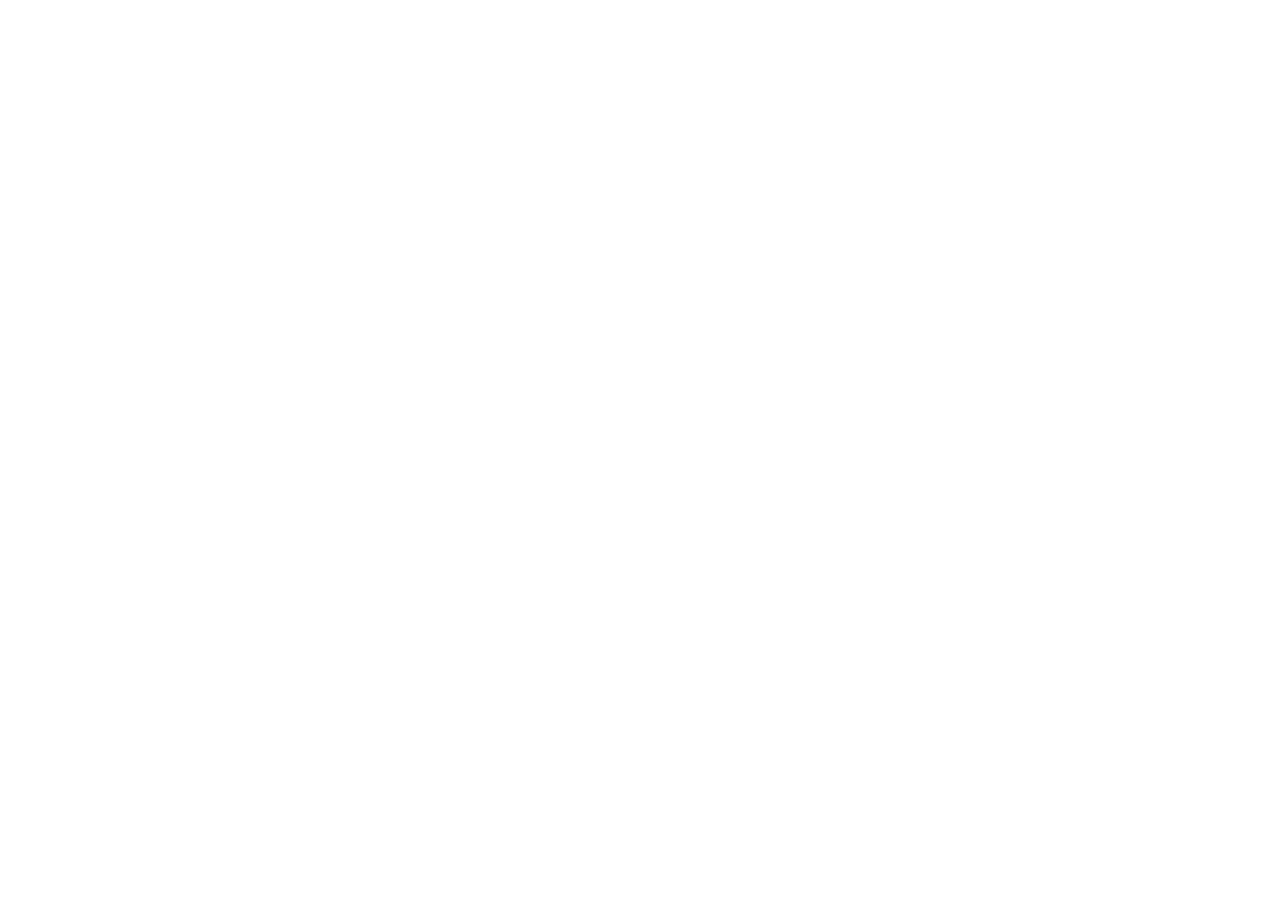
==== index.html @ c8308bf7 "Add files via upload" ====
<!doctype html><html lang="en"><head><meta charset="utf-8"/><link rel="icon" href="/favicon.ico"/><meta name="viewport" content="width=device-width,initial-scale=1"/><meta name="theme-color" content="#000000"/><meta name="description" content="Web site created using create-react-app"/><link rel="apple-touch-icon" href="/logo192.png"/><link rel="manifest" href="/manifest.json"/><title>Woo Byeonghyeon</title><script type="text/javascript">!function(n){if("/"===n.search[1]){var a=n.search.slice(1).split("&").map((function(n){return n.replace(/~and~/g,"&")})).join("?");window.history.replaceState(null,null,n.pathname.slice(0,-1)+a+n.hash)}}(window.location)</script><script defer="defer" src="/static/js/main.d0cd90e3.js"></script><link href="/static/css/main.b7d06c04.css" rel="stylesheet"></head><body><noscript>You need to enable JavaScript to run this app.</noscript><div id="root"></div></body></html>
---- static/css/main.b7d06c04.css ----
/*
! tailwindcss v3.4.1 | MIT License | https://tailwindcss.com
*/*,:after,:before{border:0 solid #e5e7eb;box-sizing:border-box}:after,:before{--tw-content:""}:host,html{-webkit-text-size-adjust:100%;font-feature-settings:normal;-webkit-tap-highlight-color:transparent;font-family:ui-sans-serif,system-ui,sans-serif,Apple Color Emoji,Segoe UI Emoji,Segoe UI Symbol,Noto Color Emoji;font-variation-settings:normal;line-height:1.5;tab-size:4}body{line-height:inherit}hr{border-top-width:1px;color:inherit;height:0}abbr:where([title]){-webkit-text-decoration:underline dotted;text-decoration:underline dotted}h1,h2,h3,h4,h5,h6{font-size:inherit;font-weight:inherit}a{color:inherit;text-decoration:inherit}b,strong{font-weight:bolder}code,kbd,pre,samp{font-feature-settings:normal;font-family:ui-monospace,SFMono-Regular,Menlo,Monaco,Consolas,Liberation Mono,Courier New,monospace;font-size:1em;font-variation-settings:normal}small{font-size:80%}sub,sup{font-size:75%;line-height:0;position:relative;vertical-align:initial}sub{bottom:-.25em}sup{top:-.5em}table{border-collapse:collapse;border-color:inherit;text-indent:0}button,input,optgroup,select,textarea{font-feature-settings:inherit;color:inherit;font-family:inherit;font-size:100%;font-variation-settings:inherit;font-weight:inherit;line-height:inherit;margin:0;padding:0}button,select{text-transform:none}[type=button],[type=reset],[type=submit],button{-webkit-appearance:button;background-color:initial;background-image:none}:-moz-focusring{outline:auto}:-moz-ui-invalid{box-shadow:none}progress{vertical-align:initial}::-webkit-inner-spin-button,::-webkit-outer-spin-button{height:auto}[type=search]{-webkit-appearance:textfield;outline-offset:-2px}::-webkit-search-decoration{-webkit-appearance:none}::-webkit-file-upload-button{-webkit-appearance:button;font:inherit}summary{display:list-item}blockquote,dd,dl,figure,h1,h2,h3,h4,h5,h6,hr,p,pre{margin:0}fieldset{margin:0}fieldset,legend{padding:0}menu,ol,ul{list-style:none;margin:0;padding:0}dialog{padding:0}textarea{resize:vertical}input::placeholder,textarea::placeholder{color:#9ca3af;opacity:1}[role=button],button{cursor:pointer}:disabled{cursor:default}audio,canvas,embed,iframe,img,object,svg,video{display:block;vertical-align:middle}img,video{height:auto;max-width:100%}[hidden]{display:none}*,:after,:before{--tw-border-spacing-x:0;--tw-border-spacing-y:0;--tw-translate-x:0;--tw-translate-y:0;--tw-rotate:0;--tw-skew-x:0;--tw-skew-y:0;--tw-scale-x:1;--tw-scale-y:1;--tw-pan-x: ;--tw-pan-y: ;--tw-pinch-zoom: ;--tw-scroll-snap-strictness:proximity;--tw-gradient-from-position: ;--tw-gradient-via-position: ;--tw-gradient-to-position: ;--tw-ordinal: ;--tw-slashed-zero: ;--tw-numeric-figure: ;--tw-numeric-spacing: ;--tw-numeric-fraction: ;--tw-ring-inset: ;--tw-ring-offset-width:0px;--tw-ring-offset-color:#fff;--tw-ring-color:#3b82f680;--tw-ring-offset-shadow:0 0 #0000;--tw-ring-shadow:0 0 #0000;--tw-shadow:0 0 #0000;--tw-shadow-colored:0 0 #0000;--tw-blur: ;--tw-brightness: ;--tw-contrast: ;--tw-grayscale: ;--tw-hue-rotate: ;--tw-invert: ;--tw-saturate: ;--tw-sepia: ;--tw-drop-shadow: ;--tw-backdrop-blur: ;--tw-backdrop-brightness: ;--tw-backdrop-contrast: ;--tw-backdrop-grayscale: ;--tw-backdrop-hue-rotate: ;--tw-backdrop-invert: ;--tw-backdrop-opacity: ;--tw-backdrop-saturate: ;--tw-backdrop-sepia: }::backdrop{--tw-border-spacing-x:0;--tw-border-spacing-y:0;--tw-translate-x:0;--tw-translate-y:0;--tw-rotate:0;--tw-skew-x:0;--tw-skew-y:0;--tw-scale-x:1;--tw-scale-y:1;--tw-pan-x: ;--tw-pan-y: ;--tw-pinch-zoom: ;--tw-scroll-snap-strictness:proximity;--tw-gradient-from-position: ;--tw-gradient-via-position: ;--tw-gradient-to-position: ;--tw-ordinal: ;--tw-slashed-zero: ;--tw-numeric-figure: ;--tw-numeric-spacing: ;--tw-numeric-fraction: ;--tw-ring-inset: ;--tw-ring-offset-width:0px;--tw-ring-offset-color:#fff;--tw-ring-color:#3b82f680;--tw-ring-offset-shadow:0 0 #0000;--tw-ring-shadow:0 0 #0000;--tw-shadow:0 0 #0000;--tw-shadow-colored:0 0 #0000;--tw-blur: ;--tw-brightness: ;--tw-contrast: ;--tw-grayscale: ;--tw-hue-rotate: ;--tw-invert: ;--tw-saturate: ;--tw-sepia: ;--tw-drop-shadow: ;--tw-backdrop-blur: ;--tw-backdrop-brightness: ;--tw-backdrop-contrast: ;--tw-backdrop-grayscale: ;--tw-backdrop-hue-rotate: ;--tw-backdrop-invert: ;--tw-backdrop-opacity: ;--tw-backdrop-saturate: ;--tw-backdrop-sepia: }.fixed{position:fixed}.absolute{position:absolute}.relative{position:relative}.sticky{position:-webkit-sticky;position:sticky}.bottom-0{bottom:0}.left-0{left:0}.right-0{right:0}.right-5{right:1.25rem}.top-0{top:0}.z-50{z-index:50}.m-1{margin:.25rem}.m-10{margin:2.5rem}.m-2{margin:.5rem}.m-20{margin:5rem}.m-3{margin:.75rem}.m-4{margin:1rem}.mx-auto{margin-left:auto;margin-right:auto}.my-10{margin-bottom:2.5rem;margin-top:2.5rem}.my-4{margin-bottom:1rem;margin-top:1rem}.mb-2{margin-bottom:.5rem}.mb-4{margin-bottom:1rem}.mr-2{margin-right:.5rem}.mr-3{margin-right:.75rem}.mt-10{margin-top:2.5rem}.mt-2{margin-top:.5rem}.mt-20{margin-top:5rem}.mt-36{margin-top:9rem}.mt-4{margin-top:1rem}.mt-8{margin-top:2rem}.mt-9{margin-top:2.25rem}.block{display:block}.inline{display:inline}.flex{display:flex}.table{display:table}.grid{display:grid}.hidden{display:none}.h-1\/6{height:16.666667%}.h-20{height:5rem}.h-24{height:6rem}.h-3\/5{height:60%}.h-32{height:8rem}.h-44{height:11rem}.h-5{height:1.25rem}.h-6{height:1.5rem}.h-60{height:15rem}.h-80{height:20rem}.h-full{height:100%}.h-screen{height:100vh}.max-h-full{max-height:100%}.min-h-screen{min-height:100vh}.w-1\/2{width:50%}.w-1\/4{width:25%}.w-11\/12{width:91.666667%}.w-12{width:3rem}.w-24{width:6rem}.w-3\/5{width:60%}.w-32{width:8rem}.w-36{width:9rem}.w-5{width:1.25rem}.w-60{width:15rem}.w-full{width:100%}.w-screen{width:100vw}.min-w-min{min-width:-webkit-min-content;min-width:min-content}.max-w-2xl{max-width:42rem}.max-w-4xl{max-width:56rem}.max-w-80{max-width:20rem}.max-w-full{max-width:100%}.max-w-xl{max-width:36rem}.flex-1{flex:1 1}.flex-shrink-0{flex-shrink:0}.border-collapse{border-collapse:collapse}.-translate-y-0{--tw-translate-y:-0px}.-translate-y-0,.-translate-y-0\.5{transform:translate(var(--tw-translate-x),var(--tw-translate-y)) rotate(var(--tw-rotate)) skewX(var(--tw-skew-x)) skewY(var(--tw-skew-y)) scaleX(var(--tw-scale-x)) scaleY(var(--tw-scale-y))}.-translate-y-0\.5{--tw-translate-y:-0.125rem}.translate-x-1\/2{--tw-translate-x:50%}.translate-x-1\/2,.translate-x-5{transform:translate(var(--tw-translate-x),var(--tw-translate-y)) rotate(var(--tw-rotate)) skewX(var(--tw-skew-x)) skewY(var(--tw-skew-y)) scaleX(var(--tw-scale-x)) scaleY(var(--tw-scale-y))}.translate-x-5{--tw-translate-x:1.25rem}.transform{transform:translate(var(--tw-translate-x),var(--tw-translate-y)) rotate(var(--tw-rotate)) skewX(var(--tw-skew-x)) skewY(var(--tw-skew-y)) scaleX(var(--tw-scale-x)) scaleY(var(--tw-scale-y))}.cursor-pointer{cursor:pointer}.grid-cols-1{grid-template-columns:repeat(1,minmax(0,1fr))}.grid-cols-2{grid-template-columns:repeat(2,minmax(0,1fr))}.grid-cols-3{grid-template-columns:repeat(3,minmax(0,1fr))}.grid-cols-5{grid-template-columns:repeat(5,minmax(0,1fr))}.flex-row{flex-direction:row}.flex-col{flex-direction:column}.items-center{align-items:center}.justify-center{justify-content:center}.gap-1{gap:.25rem}.gap-2{gap:.5rem}.gap-5{gap:1.25rem}.space-x-2>:not([hidden])~:not([hidden]){--tw-space-x-reverse:0;margin-left:calc(.5rem*(1 - var(--tw-space-x-reverse)));margin-right:calc(.5rem*var(--tw-space-x-reverse))}.overflow-hidden{overflow:hidden}.rounded-full{border-radius:9999px}.rounded-lg{border-radius:.5rem}.border{border-width:1px}.border-2{border-width:2px}.border-b-2{border-bottom-width:2px}.border-b-4{border-bottom-width:4px}.border-t-2{border-top-width:2px}.border-gray-200{--tw-border-opacity:1;border-color:rgb(229 231 235/var(--tw-border-opacity))}.border-gray-300{--tw-border-opacity:1;border-color:rgb(209 213 219/var(--tw-border-opacity))}.border-gray-400{--tw-border-opacity:1;border-color:rgb(156 163 175/var(--tw-border-opacity))}.border-gray-700{--tw-border-opacity:1;border-color:rgb(55 65 81/var(--tw-border-opacity))}.border-violet-400{--tw-border-opacity:1;border-color:rgb(167 139 250/var(--tw-border-opacity))}.border-violet-600{--tw-border-opacity:1;border-color:rgb(124 58 237/var(--tw-border-opacity))}.border-white{--tw-border-opacity:1;border-color:rgb(255 255 255/var(--tw-border-opacity))}.bg-black{--tw-bg-opacity:1;background-color:rgb(0 0 0/var(--tw-bg-opacity))}.bg-blue-300{--tw-bg-opacity:1;background-color:rgb(147 197 253/var(--tw-bg-opacity))}.bg-blue-700{--tw-bg-opacity:1;background-color:rgb(29 78 216/var(--tw-bg-opacity))}.bg-cyan-200{--tw-bg-opacity:1;background-color:rgb(165 243 252/var(--tw-bg-opacity))}.bg-cyan-700{--tw-bg-opacity:1;background-color:rgb(14 116 144/var(--tw-bg-opacity))}.bg-gray-300{--tw-bg-opacity:1;background-color:rgb(209 213 219/var(--tw-bg-opacity))}.bg-pink-200{--tw-bg-opacity:1;background-color:rgb(251 207 232/var(--tw-bg-opacity))}.bg-pink-500{--tw-bg-opacity:1;background-color:rgb(236 72 153/var(--tw-bg-opacity))}.bg-slate-800{--tw-bg-opacity:1;background-color:rgb(30 41 59/var(--tw-bg-opacity))}.bg-slate-900{--tw-bg-opacity:1;background-color:rgb(15 23 42/var(--tw-bg-opacity))}.bg-slate-950{--tw-bg-opacity:1;background-color:rgb(2 6 23/var(--tw-bg-opacity))}.bg-violet-200{--tw-bg-opacity:1;background-color:rgb(221 214 254/var(--tw-bg-opacity))}.bg-violet-500{--tw-bg-opacity:1;background-color:rgb(139 92 246/var(--tw-bg-opacity))}.bg-white{--tw-bg-opacity:1;background-color:rgb(255 255 255/var(--tw-bg-opacity))}.bg-yellow-200{--tw-bg-opacity:1;background-color:rgb(254 240 138/var(--tw-bg-opacity))}.bg-yellow-700{--tw-bg-opacity:1;background-color:rgb(161 98 7/var(--tw-bg-opacity))}.bg-opacity-60{--tw-bg-opacity:0.6}.bg-opacity-80{--tw-bg-opacity:0.8}.object-contain{object-fit:contain}.p-1{padding:.25rem}.p-2{padding:.5rem}.p-3{padding:.75rem}.p-4{padding:1rem}.px-4{padding-left:1rem;padding-right:1rem}.py-2{padding-bottom:.5rem;padding-top:.5rem}.py-4{padding-bottom:1rem;padding-top:1rem}.pl-3{padding-left:.75rem}.pl-4{padding-left:1rem}.pr-4{padding-right:1rem}.pt-2{padding-top:.5rem}.text-left{text-align:left}.text-center{text-align:center}.text-right{text-align:right}.text-2xl{font-size:1.5rem;line-height:2rem}.text-3xl{font-size:1.875rem;line-height:2.25rem}.text-4xl{font-size:2.25rem;line-height:2.5rem}.text-sm{font-size:.875rem;line-height:1.25rem}.text-xl{font-size:1.25rem;line-height:1.75rem}.font-bold{font-weight:700}.font-semibold{font-weight:600}.text-black{--tw-text-opacity:1;color:rgb(0 0 0/var(--tw-text-opacity))}.text-gray-300{--tw-text-opacity:1;color:rgb(209 213 219/var(--tw-text-opacity))}.text-gray-400{--tw-text-opacity:1;color:rgb(156 163 175/var(--tw-text-opacity))}.text-gray-500{--tw-text-opacity:1;color:rgb(107 114 128/var(--tw-text-opacity))}.text-gray-600{--tw-text-opacity:1;color:rgb(75 85 99/var(--tw-text-opacity))}.text-gray-700{--tw-text-opacity:1;color:rgb(55 65 81/var(--tw-text-opacity))}.text-violet-600{--tw-text-opacity:1;color:rgb(124 58 237/var(--tw-text-opacity))}.text-white{--tw-text-opacity:1;color:rgb(255 255 255/var(--tw-text-opacity))}.shadow-lg{--tw-shadow:0 10px 15px -3px #0000001a,0 4px 6px -4px #0000001a;--tw-shadow-colored:0 10px 15px -3px var(--tw-shadow-color),0 4px 6px -4px var(--tw-shadow-color)}.shadow-lg,.shadow-md{box-shadow:0 0 #0000,0 0 #0000,var(--tw-shadow);box-shadow:var(--tw-ring-offset-shadow,0 0 #0000),var(--tw-ring-shadow,0 0 #0000),var(--tw-shadow)}.shadow-md{--tw-shadow:0 4px 6px -1px #0000001a,0 2px 4px -2px #0000001a;--tw-shadow-colored:0 4px 6px -1px var(--tw-shadow-color),0 2px 4px -2px var(--tw-shadow-color)}.transition-transform{transition-duration:.15s;transition-property:transform;transition-timing-function:cubic-bezier(.4,0,.2,1)}.duration-300{transition-duration:.3s}.ease-in-out{transition-timing-function:cubic-bezier(.4,0,.2,1)}body{-webkit-font-smoothing:antialiased;-moz-osx-font-smoothing:grayscale;font-family:-apple-system,BlinkMacSystemFont,Segoe UI,Roboto,Oxygen,Ubuntu,Cantarell,Fira Sans,Droid Sans,Helvetica Neue,sans-serif;margin:0}code{font-family:source-code-pro,Menlo,Monaco,Consolas,Courier New,monospace}.dark{background-color:#020617;color:#6b7280}.hover\:border-t-2:hover{border-top-width:2px}.hover\:border-black:hover{--tw-border-opacity:1;border-color:rgb(0 0 0/var(--tw-border-opacity))}.hover\:bg-gray-700:hover{--tw-bg-opacity:1;background-color:rgb(55 65 81/var(--tw-bg-opacity))}.hover\:bg-violet-300:hover{--tw-bg-opacity:1;background-color:rgb(196 181 253/var(--tw-bg-opacity))}.hover\:font-semibold:hover{font-weight:600}.hover\:shadow-lg:hover{--tw-shadow:0 10px 15px -3px #0000001a,0 4px 6px -4px #0000001a;--tw-shadow-colored:0 10px 15px -3px var(--tw-shadow-color),0 4px 6px -4px var(--tw-shadow-color);box-shadow:0 0 #0000,0 0 #0000,var(--tw-shadow);box-shadow:var(--tw-ring-offset-shadow,0 0 #0000),var(--tw-ring-shadow,0 0 #0000),var(--tw-shadow)}.hoverable-link{color:inherit;display:inline-block;line-height:2;position:relative;text-decoration:none}.hoverable-link:after,.hoverable-link:before{background-color:#8a3ab9;bottom:0;content:"";height:4px;position:absolute;transition:width .3s ease-in-out;width:0}.hoverable-link:before{left:50%;transform-origin:right}.hoverable-link:after{right:50%;transform-origin:left}.hoverable-link:hover:after,.hoverable-link:hover:before{width:50%}
/*# sourceMappingURL=main.b7d06c04.css.map*/
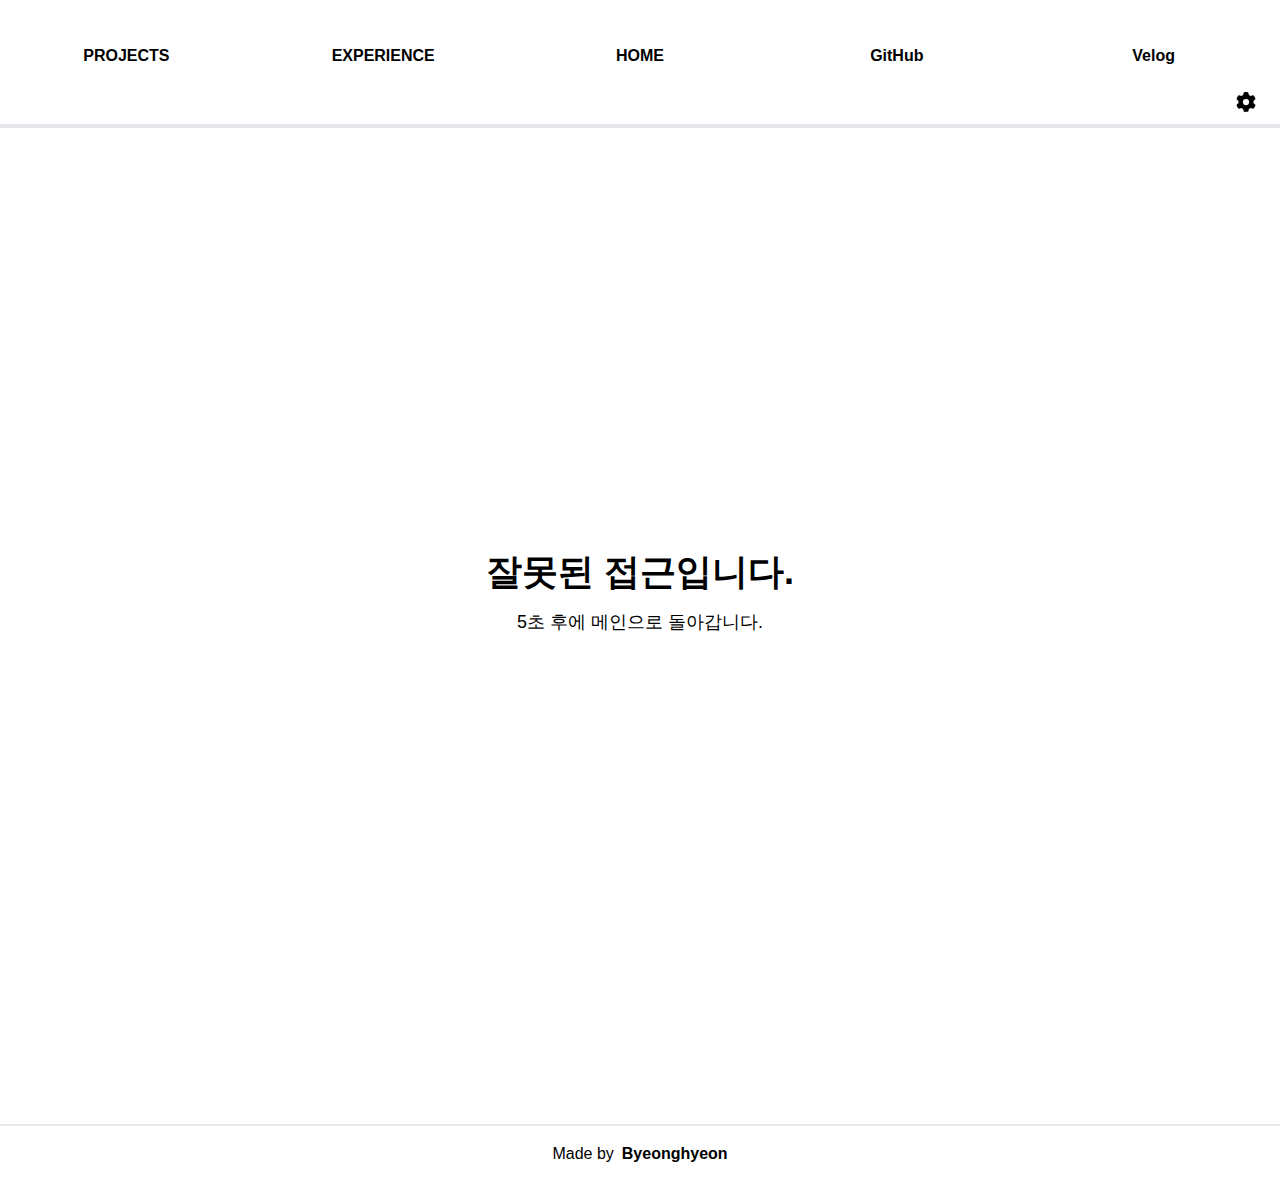
==== commit 005f6e0e: "Add files via upload" ====
--- a/index.html
+++ b/index.html
@@ -1 +1 @@
-<!doctype html><html lang="en"><head><meta charset="utf-8"/><link rel="icon" href="/favicon.ico"/><meta name="viewport" content="width=device-width,initial-scale=1"/><meta name="theme-color" content="#000000"/><meta name="description" content="Web site created using create-react-app"/><link rel="apple-touch-icon" href="/logo192.png"/><link rel="manifest" href="/manifest.json"/><title>Woo Byeonghyeon</title><script type="text/javascript">!function(n){if("/"===n.search[1]){var a=n.search.slice(1).split("&").map((function(n){return n.replace(/~and~/g,"&")})).join("?");window.history.replaceState(null,null,n.pathname.slice(0,-1)+a+n.hash)}}(window.location)</script><script defer="defer" src="/static/js/main.d0cd90e3.js"></script><link href="/static/css/main.b7d06c04.css" rel="stylesheet"></head><body><noscript>You need to enable JavaScript to run this app.</noscript><div id="root"></div></body></html>+<!doctype html><html lang="en"><head><meta charset="utf-8"/><link rel="icon" href="/favicon.ico"/><meta name="viewport" content="width=device-width,initial-scale=1"/><meta name="theme-color" content="#000000"/><meta name="description" content="Web site created using create-react-app"/><link rel="apple-touch-icon" href="/logo192.png"/><link rel="manifest" href="/manifest.json"/><title>Woo Byeonghyeon</title><script type="text/javascript">!function(n){if("/"===n.search[1]){var a=n.search.slice(1).split("&").map((function(n){return n.replace(/~and~/g,"&")})).join("?");window.history.replaceState(null,null,n.pathname.slice(0,-1)+a+n.hash)}}(window.location)</script><script defer="defer" src="/static/js/main.90ba03c4.js"></script><link href="/static/css/main.3a331f04.css" rel="stylesheet"></head><body><noscript>You need to enable JavaScript to run this app.</noscript><div id="root"></div></body></html>--- a/static/css/main.3a331f04.css
+++ b/static/css/main.3a331f04.css
@@ -0,0 +1,4 @@
+/*
+! tailwindcss v3.4.1 | MIT License | https://tailwindcss.com
+*/*,:after,:before{border:0 solid #e5e7eb;box-sizing:border-box}:after,:before{--tw-content:""}:host,html{-webkit-text-size-adjust:100%;font-feature-settings:normal;-webkit-tap-highlight-color:transparent;font-family:ui-sans-serif,system-ui,sans-serif,Apple Color Emoji,Segoe UI Emoji,Segoe UI Symbol,Noto Color Emoji;font-variation-settings:normal;line-height:1.5;tab-size:4}body{line-height:inherit}hr{border-top-width:1px;color:inherit;height:0}abbr:where([title]){-webkit-text-decoration:underline dotted;text-decoration:underline dotted}h1,h2,h3,h4,h5,h6{font-size:inherit;font-weight:inherit}a{color:inherit;text-decoration:inherit}b,strong{font-weight:bolder}code,kbd,pre,samp{font-feature-settings:normal;font-family:ui-monospace,SFMono-Regular,Menlo,Monaco,Consolas,Liberation Mono,Courier New,monospace;font-size:1em;font-variation-settings:normal}small{font-size:80%}sub,sup{font-size:75%;line-height:0;position:relative;vertical-align:initial}sub{bottom:-.25em}sup{top:-.5em}table{border-collapse:collapse;border-color:inherit;text-indent:0}button,input,optgroup,select,textarea{font-feature-settings:inherit;color:inherit;font-family:inherit;font-size:100%;font-variation-settings:inherit;font-weight:inherit;line-height:inherit;margin:0;padding:0}button,select{text-transform:none}[type=button],[type=reset],[type=submit],button{-webkit-appearance:button;background-color:initial;background-image:none}:-moz-focusring{outline:auto}:-moz-ui-invalid{box-shadow:none}progress{vertical-align:initial}::-webkit-inner-spin-button,::-webkit-outer-spin-button{height:auto}[type=search]{-webkit-appearance:textfield;outline-offset:-2px}::-webkit-search-decoration{-webkit-appearance:none}::-webkit-file-upload-button{-webkit-appearance:button;font:inherit}summary{display:list-item}blockquote,dd,dl,figure,h1,h2,h3,h4,h5,h6,hr,p,pre{margin:0}fieldset{margin:0}fieldset,legend{padding:0}menu,ol,ul{list-style:none;margin:0;padding:0}dialog{padding:0}textarea{resize:vertical}input::placeholder,textarea::placeholder{color:#9ca3af;opacity:1}[role=button],button{cursor:pointer}:disabled{cursor:default}audio,canvas,embed,iframe,img,object,svg,video{display:block;vertical-align:middle}img,video{height:auto;max-width:100%}[hidden]{display:none}*,:after,:before{--tw-border-spacing-x:0;--tw-border-spacing-y:0;--tw-translate-x:0;--tw-translate-y:0;--tw-rotate:0;--tw-skew-x:0;--tw-skew-y:0;--tw-scale-x:1;--tw-scale-y:1;--tw-pan-x: ;--tw-pan-y: ;--tw-pinch-zoom: ;--tw-scroll-snap-strictness:proximity;--tw-gradient-from-position: ;--tw-gradient-via-position: ;--tw-gradient-to-position: ;--tw-ordinal: ;--tw-slashed-zero: ;--tw-numeric-figure: ;--tw-numeric-spacing: ;--tw-numeric-fraction: ;--tw-ring-inset: ;--tw-ring-offset-width:0px;--tw-ring-offset-color:#fff;--tw-ring-color:#3b82f680;--tw-ring-offset-shadow:0 0 #0000;--tw-ring-shadow:0 0 #0000;--tw-shadow:0 0 #0000;--tw-shadow-colored:0 0 #0000;--tw-blur: ;--tw-brightness: ;--tw-contrast: ;--tw-grayscale: ;--tw-hue-rotate: ;--tw-invert: ;--tw-saturate: ;--tw-sepia: ;--tw-drop-shadow: ;--tw-backdrop-blur: ;--tw-backdrop-brightness: ;--tw-backdrop-contrast: ;--tw-backdrop-grayscale: ;--tw-backdrop-hue-rotate: ;--tw-backdrop-invert: ;--tw-backdrop-opacity: ;--tw-backdrop-saturate: ;--tw-backdrop-sepia: }::backdrop{--tw-border-spacing-x:0;--tw-border-spacing-y:0;--tw-translate-x:0;--tw-translate-y:0;--tw-rotate:0;--tw-skew-x:0;--tw-skew-y:0;--tw-scale-x:1;--tw-scale-y:1;--tw-pan-x: ;--tw-pan-y: ;--tw-pinch-zoom: ;--tw-scroll-snap-strictness:proximity;--tw-gradient-from-position: ;--tw-gradient-via-position: ;--tw-gradient-to-position: ;--tw-ordinal: ;--tw-slashed-zero: ;--tw-numeric-figure: ;--tw-numeric-spacing: ;--tw-numeric-fraction: ;--tw-ring-inset: ;--tw-ring-offset-width:0px;--tw-ring-offset-color:#fff;--tw-ring-color:#3b82f680;--tw-ring-offset-shadow:0 0 #0000;--tw-ring-shadow:0 0 #0000;--tw-shadow:0 0 #0000;--tw-shadow-colored:0 0 #0000;--tw-blur: ;--tw-brightness: ;--tw-contrast: ;--tw-grayscale: ;--tw-hue-rotate: ;--tw-invert: ;--tw-saturate: ;--tw-sepia: ;--tw-drop-shadow: ;--tw-backdrop-blur: ;--tw-backdrop-brightness: ;--tw-backdrop-contrast: ;--tw-backdrop-grayscale: ;--tw-backdrop-hue-rotate: ;--tw-backdrop-invert: ;--tw-backdrop-opacity: ;--tw-backdrop-saturate: ;--tw-backdrop-sepia: }.fixed{position:fixed}.absolute{position:absolute}.relative{position:relative}.sticky{position:-webkit-sticky;position:sticky}.bottom-0{bottom:0}.left-0{left:0}.right-0{right:0}.right-5{right:1.25rem}.top-0{top:0}.z-50{z-index:50}.m-1{margin:.25rem}.m-10{margin:2.5rem}.m-2{margin:.5rem}.m-20{margin:5rem}.m-3{margin:.75rem}.m-4{margin:1rem}.mx-auto{margin-left:auto;margin-right:auto}.my-10{margin-bottom:2.5rem;margin-top:2.5rem}.my-4{margin-bottom:1rem;margin-top:1rem}.mb-2{margin-bottom:.5rem}.mb-4{margin-bottom:1rem}.mr-2{margin-right:.5rem}.mr-3{margin-right:.75rem}.mt-10{margin-top:2.5rem}.mt-2{margin-top:.5rem}.mt-20{margin-top:5rem}.mt-36{margin-top:9rem}.mt-4{margin-top:1rem}.mt-8{margin-top:2rem}.mt-9{margin-top:2.25rem}.block{display:block}.inline{display:inline}.flex{display:flex}.table{display:table}.grid{display:grid}.hidden{display:none}.h-1\/6{height:16.666667%}.h-20{height:5rem}.h-24{height:6rem}.h-3\/5{height:60%}.h-32{height:8rem}.h-44{height:11rem}.h-5{height:1.25rem}.h-6{height:1.5rem}.h-60{height:15rem}.h-80{height:20rem}.h-full{height:100%}.h-screen{height:100vh}.max-h-full{max-height:100%}.min-h-screen{min-height:100vh}.w-1\/2{width:50%}.w-1\/4{width:25%}.w-11\/12{width:91.666667%}.w-12{width:3rem}.w-24{width:6rem}.w-3\/5{width:60%}.w-32{width:8rem}.w-36{width:9rem}.w-5{width:1.25rem}.w-60{width:15rem}.w-full{width:100%}.w-screen{width:100vw}.min-w-min{min-width:-webkit-min-content;min-width:min-content}.max-w-2xl{max-width:42rem}.max-w-4xl{max-width:56rem}.max-w-80{max-width:20rem}.max-w-full{max-width:100%}.max-w-xl{max-width:36rem}.flex-1{flex:1 1}.flex-shrink-0{flex-shrink:0}.border-collapse{border-collapse:collapse}.-translate-y-0{--tw-translate-y:-0px}.-translate-y-0,.-translate-y-0\.5{transform:translate(var(--tw-translate-x),var(--tw-translate-y)) rotate(var(--tw-rotate)) skewX(var(--tw-skew-x)) skewY(var(--tw-skew-y)) scaleX(var(--tw-scale-x)) scaleY(var(--tw-scale-y))}.-translate-y-0\.5{--tw-translate-y:-0.125rem}.translate-x-1\/2{--tw-translate-x:50%}.translate-x-1\/2,.translate-x-5{transform:translate(var(--tw-translate-x),var(--tw-translate-y)) rotate(var(--tw-rotate)) skewX(var(--tw-skew-x)) skewY(var(--tw-skew-y)) scaleX(var(--tw-scale-x)) scaleY(var(--tw-scale-y))}.translate-x-5{--tw-translate-x:1.25rem}.transform{transform:translate(var(--tw-translate-x),var(--tw-translate-y)) rotate(var(--tw-rotate)) skewX(var(--tw-skew-x)) skewY(var(--tw-skew-y)) scaleX(var(--tw-scale-x)) scaleY(var(--tw-scale-y))}.cursor-pointer{cursor:pointer}.grid-cols-1{grid-template-columns:repeat(1,minmax(0,1fr))}.grid-cols-2{grid-template-columns:repeat(2,minmax(0,1fr))}.grid-cols-3{grid-template-columns:repeat(3,minmax(0,1fr))}.grid-cols-5{grid-template-columns:repeat(5,minmax(0,1fr))}.flex-row{flex-direction:row}.flex-col{flex-direction:column}.items-center{align-items:center}.justify-center{justify-content:center}.gap-1{gap:.25rem}.gap-2{gap:.5rem}.gap-5{gap:1.25rem}.space-x-2>:not([hidden])~:not([hidden]){--tw-space-x-reverse:0;margin-left:calc(.5rem*(1 - var(--tw-space-x-reverse)));margin-right:calc(.5rem*var(--tw-space-x-reverse))}.overflow-hidden{overflow:hidden}.rounded-full{border-radius:9999px}.rounded-lg{border-radius:.5rem}.border{border-width:1px}.border-2{border-width:2px}.border-b-2{border-bottom-width:2px}.border-b-4{border-bottom-width:4px}.border-t-2{border-top-width:2px}.border-gray-200{--tw-border-opacity:1;border-color:rgb(229 231 235/var(--tw-border-opacity))}.border-gray-300{--tw-border-opacity:1;border-color:rgb(209 213 219/var(--tw-border-opacity))}.border-gray-400{--tw-border-opacity:1;border-color:rgb(156 163 175/var(--tw-border-opacity))}.border-gray-700{--tw-border-opacity:1;border-color:rgb(55 65 81/var(--tw-border-opacity))}.border-violet-400{--tw-border-opacity:1;border-color:rgb(167 139 250/var(--tw-border-opacity))}.border-violet-600{--tw-border-opacity:1;border-color:rgb(124 58 237/var(--tw-border-opacity))}.border-white{--tw-border-opacity:1;border-color:rgb(255 255 255/var(--tw-border-opacity))}.bg-black{--tw-bg-opacity:1;background-color:rgb(0 0 0/var(--tw-bg-opacity))}.bg-blue-300{--tw-bg-opacity:1;background-color:rgb(147 197 253/var(--tw-bg-opacity))}.bg-blue-700{--tw-bg-opacity:1;background-color:rgb(29 78 216/var(--tw-bg-opacity))}.bg-cyan-200{--tw-bg-opacity:1;background-color:rgb(165 243 252/var(--tw-bg-opacity))}.bg-cyan-700{--tw-bg-opacity:1;background-color:rgb(14 116 144/var(--tw-bg-opacity))}.bg-gray-300{--tw-bg-opacity:1;background-color:rgb(209 213 219/var(--tw-bg-opacity))}.bg-pink-200{--tw-bg-opacity:1;background-color:rgb(251 207 232/var(--tw-bg-opacity))}.bg-pink-500{--tw-bg-opacity:1;background-color:rgb(236 72 153/var(--tw-bg-opacity))}.bg-slate-800{--tw-bg-opacity:1;background-color:rgb(30 41 59/var(--tw-bg-opacity))}.bg-slate-900{--tw-bg-opacity:1;background-color:rgb(15 23 42/var(--tw-bg-opacity))}.bg-slate-950{--tw-bg-opacity:1;background-color:rgb(2 6 23/var(--tw-bg-opacity))}.bg-violet-200{--tw-bg-opacity:1;background-color:rgb(221 214 254/var(--tw-bg-opacity))}.bg-violet-500{--tw-bg-opacity:1;background-color:rgb(139 92 246/var(--tw-bg-opacity))}.bg-white{--tw-bg-opacity:1;background-color:rgb(255 255 255/var(--tw-bg-opacity))}.bg-yellow-200{--tw-bg-opacity:1;background-color:rgb(254 240 138/var(--tw-bg-opacity))}.bg-yellow-700{--tw-bg-opacity:1;background-color:rgb(161 98 7/var(--tw-bg-opacity))}.bg-opacity-60{--tw-bg-opacity:0.6}.bg-opacity-80{--tw-bg-opacity:0.8}.object-contain{object-fit:contain}.p-1{padding:.25rem}.p-2{padding:.5rem}.p-3{padding:.75rem}.p-4{padding:1rem}.px-4{padding-left:1rem;padding-right:1rem}.py-2{padding-bottom:.5rem;padding-top:.5rem}.py-4{padding-bottom:1rem;padding-top:1rem}.pl-3{padding-left:.75rem}.pl-4{padding-left:1rem}.pr-4{padding-right:1rem}.pt-2{padding-top:.5rem}.text-left{text-align:left}.text-center{text-align:center}.text-right{text-align:right}.text-2xl{font-size:1.5rem;line-height:2rem}.text-3xl{font-size:1.875rem;line-height:2.25rem}.text-4xl{font-size:2.25rem;line-height:2.5rem}.text-lg{font-size:1.125rem;line-height:1.75rem}.text-sm{font-size:.875rem;line-height:1.25rem}.text-xl{font-size:1.25rem;line-height:1.75rem}.font-bold{font-weight:700}.font-semibold{font-weight:600}.text-black{--tw-text-opacity:1;color:rgb(0 0 0/var(--tw-text-opacity))}.text-gray-300{--tw-text-opacity:1;color:rgb(209 213 219/var(--tw-text-opacity))}.text-gray-400{--tw-text-opacity:1;color:rgb(156 163 175/var(--tw-text-opacity))}.text-gray-500{--tw-text-opacity:1;color:rgb(107 114 128/var(--tw-text-opacity))}.text-gray-600{--tw-text-opacity:1;color:rgb(75 85 99/var(--tw-text-opacity))}.text-gray-700{--tw-text-opacity:1;color:rgb(55 65 81/var(--tw-text-opacity))}.text-violet-600{--tw-text-opacity:1;color:rgb(124 58 237/var(--tw-text-opacity))}.text-white{--tw-text-opacity:1;color:rgb(255 255 255/var(--tw-text-opacity))}.shadow-lg{--tw-shadow:0 10px 15px -3px #0000001a,0 4px 6px -4px #0000001a;--tw-shadow-colored:0 10px 15px -3px var(--tw-shadow-color),0 4px 6px -4px var(--tw-shadow-color)}.shadow-lg,.shadow-md{box-shadow:0 0 #0000,0 0 #0000,var(--tw-shadow);box-shadow:var(--tw-ring-offset-shadow,0 0 #0000),var(--tw-ring-shadow,0 0 #0000),var(--tw-shadow)}.shadow-md{--tw-shadow:0 4px 6px -1px #0000001a,0 2px 4px -2px #0000001a;--tw-shadow-colored:0 4px 6px -1px var(--tw-shadow-color),0 2px 4px -2px var(--tw-shadow-color)}.transition-transform{transition-duration:.15s;transition-property:transform;transition-timing-function:cubic-bezier(.4,0,.2,1)}.duration-300{transition-duration:.3s}.ease-in-out{transition-timing-function:cubic-bezier(.4,0,.2,1)}body{-webkit-font-smoothing:antialiased;-moz-osx-font-smoothing:grayscale;font-family:-apple-system,BlinkMacSystemFont,Segoe UI,Roboto,Oxygen,Ubuntu,Cantarell,Fira Sans,Droid Sans,Helvetica Neue,sans-serif;margin:0}code{font-family:source-code-pro,Menlo,Monaco,Consolas,Courier New,monospace}.dark{background-color:#020617;color:#6b7280}.hover\:border-t-2:hover{border-top-width:2px}.hover\:border-black:hover{--tw-border-opacity:1;border-color:rgb(0 0 0/var(--tw-border-opacity))}.hover\:bg-gray-700:hover{--tw-bg-opacity:1;background-color:rgb(55 65 81/var(--tw-bg-opacity))}.hover\:bg-violet-300:hover{--tw-bg-opacity:1;background-color:rgb(196 181 253/var(--tw-bg-opacity))}.hover\:font-semibold:hover{font-weight:600}.hover\:shadow-lg:hover{--tw-shadow:0 10px 15px -3px #0000001a,0 4px 6px -4px #0000001a;--tw-shadow-colored:0 10px 15px -3px var(--tw-shadow-color),0 4px 6px -4px var(--tw-shadow-color);box-shadow:0 0 #0000,0 0 #0000,var(--tw-shadow);box-shadow:var(--tw-ring-offset-shadow,0 0 #0000),var(--tw-ring-shadow,0 0 #0000),var(--tw-shadow)}.hoverable-link{color:inherit;display:inline-block;line-height:2;position:relative;text-decoration:none}.hoverable-link:after,.hoverable-link:before{background-color:#8a3ab9;bottom:0;content:"";height:4px;position:absolute;transition:width .3s ease-in-out;width:0}.hoverable-link:before{left:50%;transform-origin:right}.hoverable-link:after{right:50%;transform-origin:left}.hoverable-link:hover:after,.hoverable-link:hover:before{width:50%}
+/*# sourceMappingURL=main.3a331f04.css.map*/